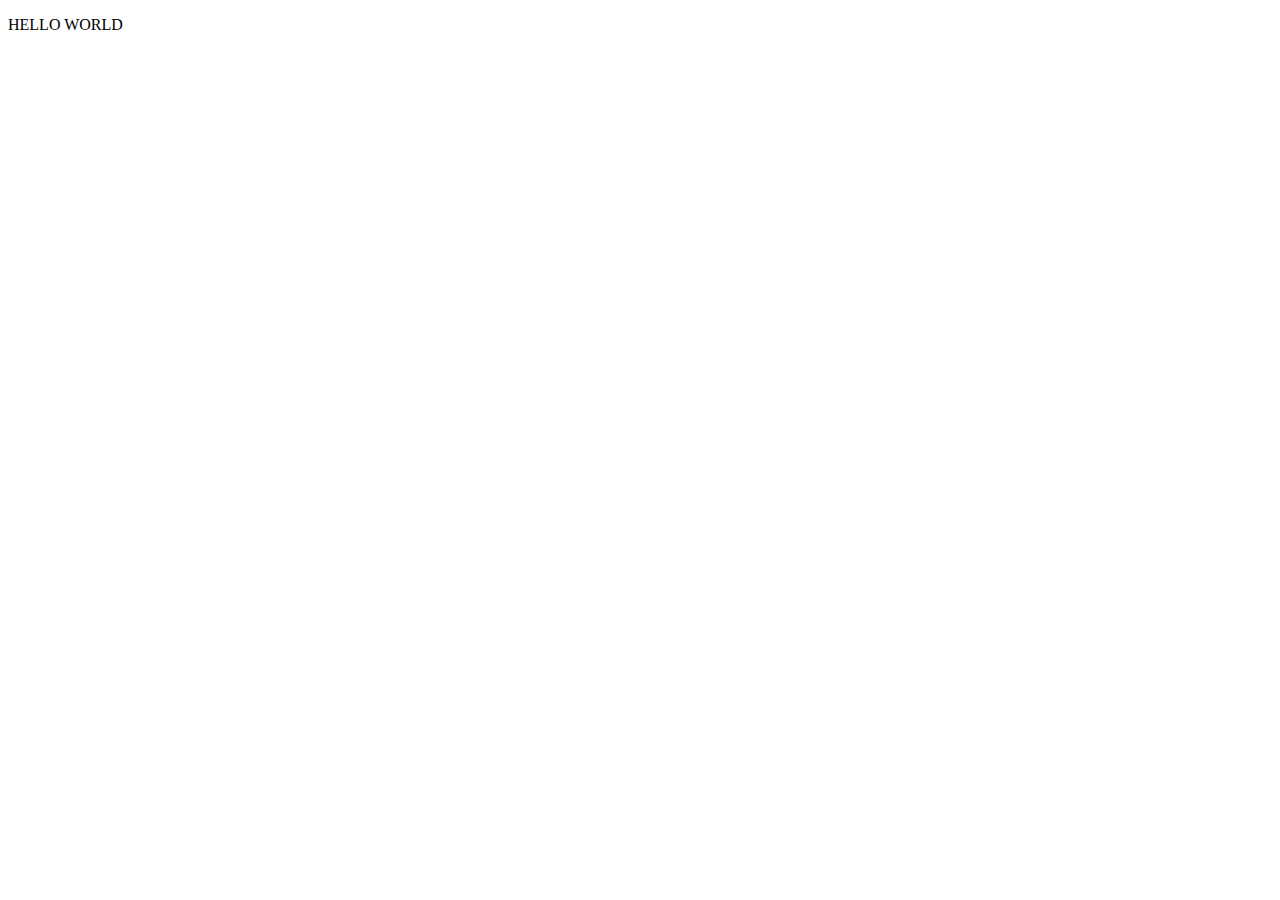
==== index.html @ 91867c4c "first edits" ====
<!DOCTYPE html>
<html lang="en">
<head>
    <meta charset="UTF-8">
    <meta name="viewport" content="width=device-width, initial-scale=1.0">
    <meta http-equiv="X-UA-Compatible" content="ie=edge">
    <title>Document</title>
</head>
<body>
    <p>HELLO WORLD</p>
</body>
</html>
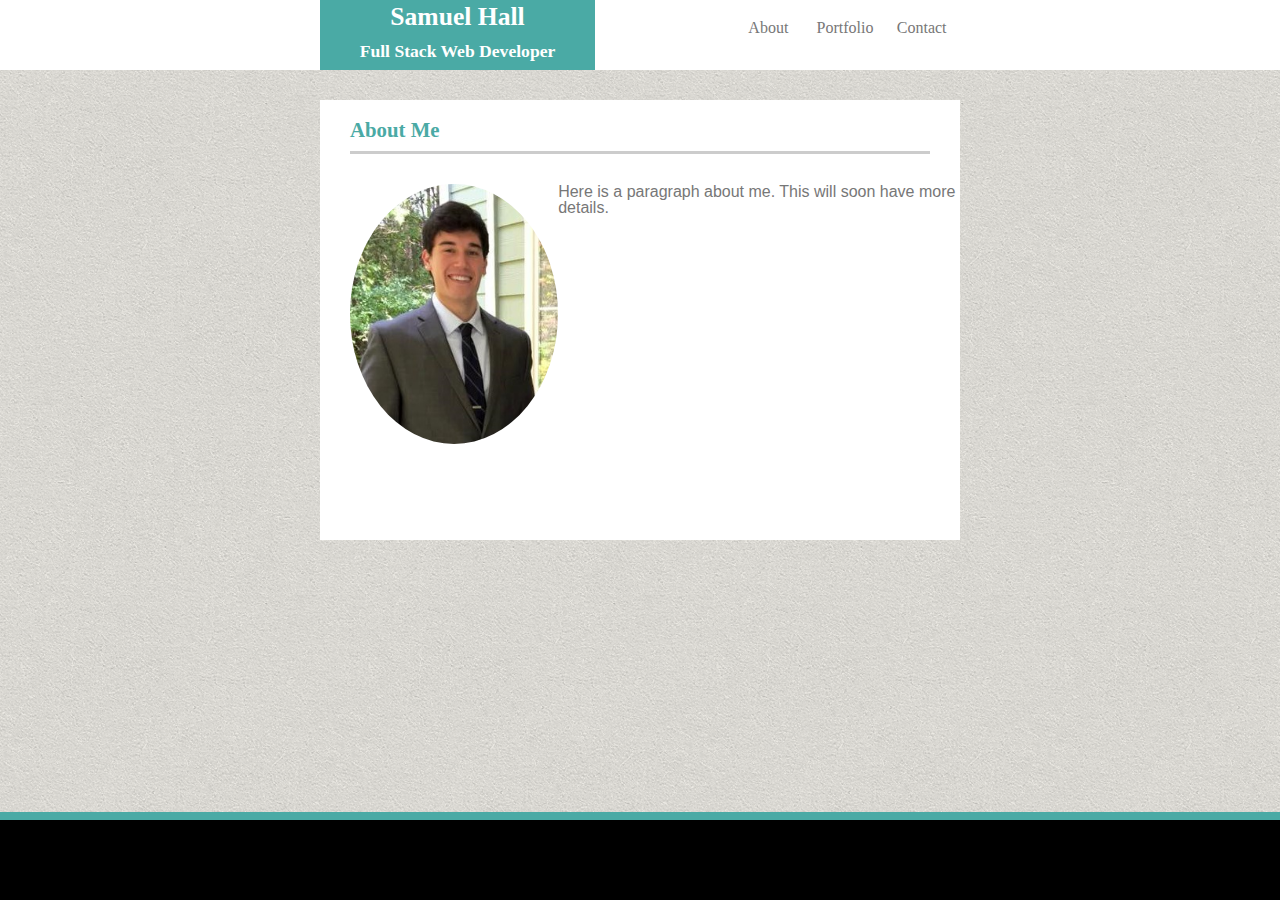
==== commit ccd6d162: "Final draft" ====
--- a/index.html
+++ b/index.html
@@ -4,9 +4,58 @@
     <meta charset="UTF-8">
     <meta name="viewport" content="width=device-width, initial-scale=1.0">
     <meta http-equiv="X-UA-Compatible" content="ie=edge">
-    <title>Document</title>
+    <title>Samuel Hall</title>
+    <link rel="stylesheet" type="text/css" href="assets/css/reset.css">
+    <link rel="stylesheet" type="text/css" href="assets/css/style.css">
 </head>
 <body>
-    <p>HELLO WORLD</p>
+    <div class="wrapper">
+        <header>
+            <div id="centerheader">
+                <div id="nametag">
+                    <h1 class="nametag">Samuel Hall</h1>
+                    <h4 class="nametag">Full Stack Web Developer</h4>
+                </div>
+                <nav>
+                    <a class="nav" href="contact.html">Contact</a>
+                    <a class="nav" href="portfolio.html">Portfolio</a>
+                    <a class="nav" href="index.html">About</a>
+                </nav>
+            </div>
+        </header>
+        <div id="about">
+            <h2>About Me</h2>
+            <img src="assets/images/business.jpg" alt="Samuel Hall">
+            <p class="about">Here is a paragraph about me. This will soon have more details.
+                    <br>
+                    <br>
+                    <br>
+                    <br>
+                    <br>
+                    <br>
+                    <br>
+                    <br>
+                    <br>
+                    <br>
+                    <br>
+                    <br>
+                    <br>
+                    <br>
+                    <br>
+                    <br>
+                    <br>
+                    <br>
+                    <br>
+                    <br>
+            </p>        
+        </div>
+    </div>
+    <footer>
+        <br>
+        <br>
+        <br>
+        <br>
+        <br>      
+    </footer>
 </body>
 </html>--- a/assets/css/style.css
+++ b/assets/css/style.css
@@ -0,0 +1,189 @@
+body {
+    height: 100%;
+    margin: 0px;
+    background-image: url(../images/sandpaper.png);
+}
+
+header {
+    background-color: #ffffff;
+    border-color: #cccccc;
+    width: 100%;
+    float: left;
+    margin-bottom: 30px;
+}
+
+#centerheader {
+    width: 50%;
+    margin: 0px auto 0px auto;
+}
+
+#nametag {
+    background-color: #4aaaa5;
+    color: #ffffff;
+    font-family: 'Georgia', Times, Times New Roman, serif;
+    width: 275px;
+    height: 70px;
+    text-align: center;
+    float: left;
+}
+
+.nametag {
+    margin: 0px;
+    padding: 4px 0px 0px 0px;
+    height: 50%;
+}
+
+nav {
+    float: right;
+    height: 70px;
+    width: 230px;
+    text-align: center;
+    font-family: 'Georgia', Times, Times New Roman, serif;
+}
+
+.nav {
+    height: 30px;
+    text-align: center;
+    padding: 20px 0px 20px 0px;
+    margin: 0px;
+    float: right;
+    width: 33.33%;
+}
+
+.nav:link, .nav:visited {
+    text-decoration: none;
+    color: #777777;
+    background-color: #ffffff;
+    display: inline-block;
+}
+
+.nav:hover, .nav:active {
+    text-decoration: none;
+    background-color: #4aaaa5;
+    color: #ffffff;
+}
+
+#about, #contact, #portfolio {
+    clear: both;
+    width: 50%;
+    padding: 20px 0px 20px 0px;
+    margin: 0px auto 20px auto;
+    font-family: 'Georgia', Times, Times New Roman, serif;
+    background-color: #ffffff;
+    overflow: auto;
+}
+
+h1 {
+    font-size: 160%;
+    font-weight: bold;
+    font-family: 'Georgia', Times, Times New Roman, serif;
+}
+h2 {
+    font-size: 130%;
+    font-weight: bold;
+    font-family: 'Georgia', Times, Times New Roman, serif;
+    color: #4aaaa5;        
+    border-bottom: solid;
+    border-bottom-color: #cccccc;
+    margin-left: 30px;
+    margin-right: 30px;
+    padding-bottom: 10px;
+}
+
+h4 {
+    font-size: 110%;
+    font-weight: bold;
+    font-family: 'Georgia', Times, Times New Roman, serif;
+}
+
+img {
+    margin-left: 30px;
+    margin-top: 30px;
+    height:260px;
+    float: left;
+    border-radius: 50%;
+}
+
+.about {
+    font-family: 'Arial', 'Helvetica Neue', Helvetica, sans-serif;
+    color: #777777;
+    padding-top: 30px;
+}
+
+.wrapper {
+    min-height: 100%;
+    /* equal to footer height */
+    margin-bottom: -142px; 
+}
+.wrapper:after {
+    content: "";
+    display: block;
+}
+footer, .wrapper:after {
+    height: 80px; 
+}
+footer {
+    border-top: solid;
+    border-top-width: 8px;
+    border-top-color: #4aaaa5;
+    background-color: black;
+    position: fixed;
+    left: 0;
+    bottom: 0;
+    width: 100%;
+}
+
+#row_1 {
+    width: 66%;
+    margin-bottom: 30px;
+    margin-left: 30px;
+    margin-top: 30px;
+    overflow: auto;
+    height: auto;
+}
+.project_link {
+    background-image: url("https://loremflickr.com/320/240/dog?lock=7");
+    height: 100%;
+    color: #ffffff;
+    font-family: 'Georgia', Times, Times New Roman, serif;
+    width: 40%;
+    text-align: center;
+    margin-right: 40px;
+    float: left;
+    margin-bottom: 30px;
+    position: static;
+}
+
+.project {
+    text-align: center;
+    z-index: 1;
+    height: 30px; 
+    width: 100%;   
+    background-color: #4aaaa5;
+    margin-top: 80px;
+    margin-bottom: 20px;
+    padding-top: 10px;
+}
+
+form {
+    font-family: 'Arial', 'Helvetica Neue', Helvetica, sans-serif;
+    color: #777777;
+    margin: 30px;
+    clear: both;
+}
+
+input[type=text], textarea {
+    width: 100%;
+    border-radius: 4px;
+    padding: 3px 0px 3px 0px;
+}
+
+input[type=submit] {
+    background-color: #4aaaa5;
+    color: #ffffff;
+    padding: 6px;
+}
+
+input[type=submit]:hover {
+    background-color: #6FFFF7;
+}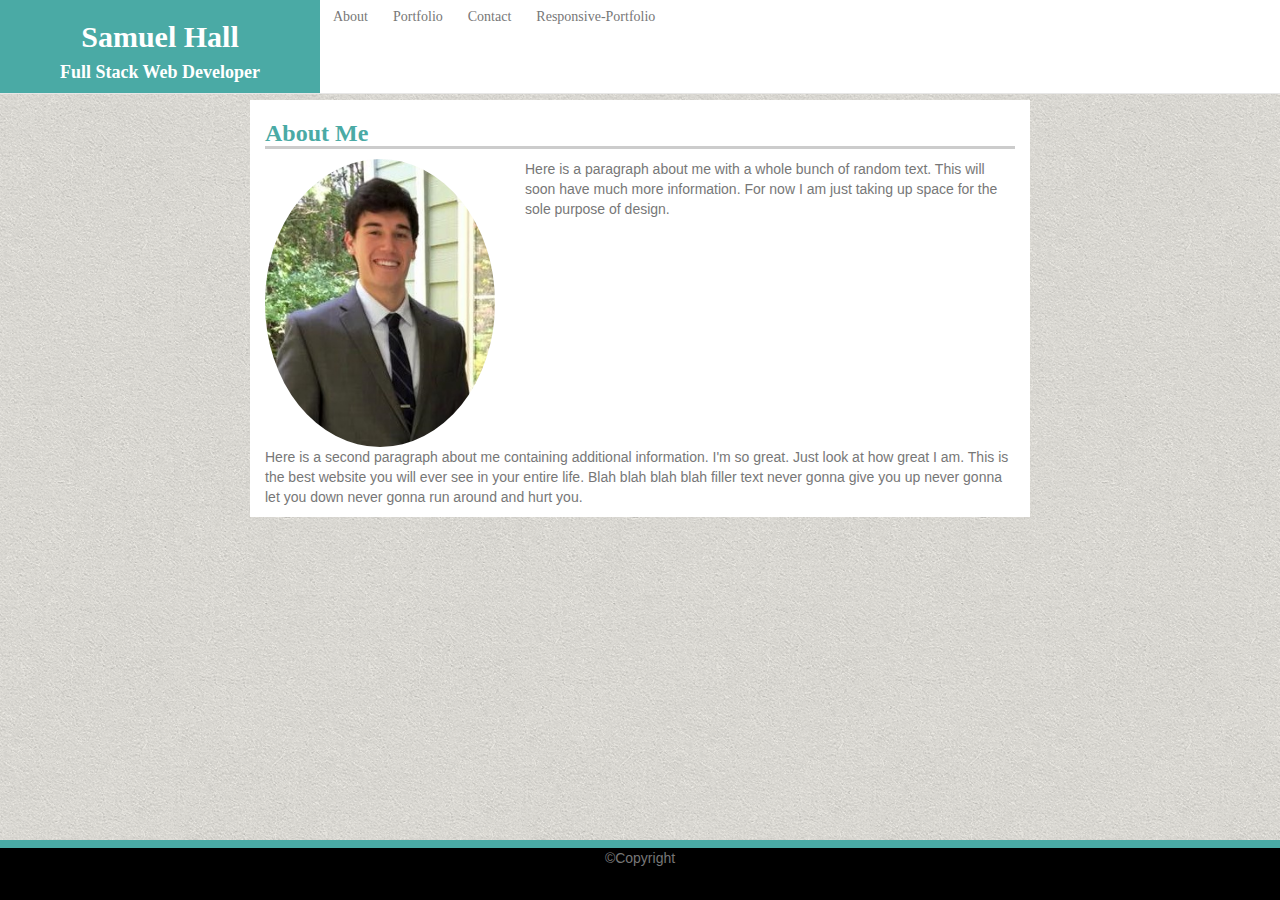
==== commit c4e9d23e: "Bootstrap Portfolio" ====
--- a/index.html
+++ b/index.html
@@ -5,57 +5,58 @@
     <meta name="viewport" content="width=device-width, initial-scale=1.0">
     <meta http-equiv="X-UA-Compatible" content="ie=edge">
     <title>Samuel Hall</title>
-    <link rel="stylesheet" type="text/css" href="assets/css/reset.css">
-    <link rel="stylesheet" type="text/css" href="assets/css/style.css">
+    <link rel="stylesheet" href="https://stackpath.bootstrapcdn.com/bootstrap/4.1.1/css/bootstrap.min.css" integrity="sha384-WskhaSGFgHYWDcbwN70/dfYBj47jz9qbsMId/iRN3ewGhXQFZCSftd1LZCfmhktB" crossorigin="anonymous">
+    <link rel="stylesheet" href="https://maxcdn.bootstrapcdn.com/bootstrap/3.3.7/css/bootstrap.min.css" integrity="sha384-BVYiiSIFeK1dGmJRAkycuHAHRg32OmUcww7on3RYdg4Va+PmSTsz/K68vbdEjh4u" crossorigin="anonymous">
+    <link rel="stylesheet" href="assets/style.css">
 </head>
-<body>
-    <div class="wrapper">
-        <header>
-            <div id="centerheader">
-                <div id="nametag">
-                    <h1 class="nametag">Samuel Hall</h1>
-                    <h4 class="nametag">Full Stack Web Developer</h4>
+<body>    
+    <!-- Navbar -->
+    <nav class="navbar navbar-default navbar-fixed-top" style="background-color: #ffffff;">
+        <!-- Nametag -->
+        <div class="card col-md-3" style="background-color: #4aaaa5">
+            <h2 class="card-title text-center mt-0">Samuel Hall</h2>
+            <h4 class="card-subtitle text-center">Full Stack Web Developer</h4>
+        </div>
+        <!-- Nav links -->
+        <div class="navbar-toggler btn-group">
+            <a href="index.html" class="text-center btn nav-link">About</a>
+            <a href="portfolio.html" class="text-center btn nav-link">Portfolio</a>
+            <a href="contact.html" class="text-center btn nav-link">Contact</a>
+            <a href="../Responsive-Portfolio/index.html" class="text-center btn nav-link">Responsive-Portfolio</a>
+        </div>
+    </nav>
+            
+    <!-- Main Content -->
+    <div class="container">
+        <div class="row">
+            <div class="col-xl-2 col-lg-2 col-md-2 col-sm-0 col-xs-0"></div>
+            <div class="col-xl-8 col-lg-8 col-md-8 col-sm-12 col-xs-12">
+                <div class="row" style="background-color:#ffffff;">
+                    <div class="col-md-12">
+                        <h3>About Me</h3>
+                    </div>
                 </div>
-                <nav>
-                    <a class="nav" href="contact.html">Contact</a>
-                    <a class="nav" href="portfolio.html">Portfolio</a>
-                    <a class="nav" href="index.html">About</a>
-                </nav>
+                <!-- About Me -->
+                <div class="row" style="background-color:#ffffff;">
+                    <div class="col-md-4">
+                        <img src="assets/images/business.jpg" class="img-circle img-responsive ml-0 w-100">
+                    </div>
+                    <div class="col-md-8">
+                        <p>Here is a paragraph about me with a whole bunch of random text. This will soon have much more information. For now I am just taking up space for the sole purpose of design.</p>
+                    </div>
+                </div>
+                <div class="row" style="background-color:#ffffff;">
+                    <div class="col-md-12">
+                        <p>Here is a second paragraph about me containing additional information. I'm so great. Just look at how great I am. This is the best website you will ever see in your entire life. Blah blah blah blah filler text never gonna give you up never gonna let you down never gonna run around and hurt you.</p>
+                    </div>
+                </div>
             </div>
-        </header>
-        <div id="about">
-            <h2>About Me</h2>
-            <img src="assets/images/business.jpg" alt="Samuel Hall">
-            <p class="about">Here is a paragraph about me. This will soon have more details.
-                    <br>
-                    <br>
-                    <br>
-                    <br>
-                    <br>
-                    <br>
-                    <br>
-                    <br>
-                    <br>
-                    <br>
-                    <br>
-                    <br>
-                    <br>
-                    <br>
-                    <br>
-                    <br>
-                    <br>
-                    <br>
-                    <br>
-                    <br>
-            </p>        
+            <div class="col-xl-2 col-lg-2 col-md-2 col-sm-0 col-xs-0"></div>
         </div>
-    </div>
-    <footer>
-        <br>
-        <br>
-        <br>
-        <br>
-        <br>      
+    </div>    
+    <!-- Footer -->
+    <footer class="footer">
+        <p class="text-center">&copy;Copyright</p>
     </footer>
 </body>
 </html>--- a/assets/style.css
+++ b/assets/style.css
@@ -0,0 +1,67 @@
+body {
+    background-image: url(images/sandpaper.png);
+    padding-top: 100px;
+    padding-bottom: 100px;
+}
+
+h2, h4 {
+    font-weight: bold;
+    font-family: 'Georgia', Times, Times New Roman, serif;
+    color: #ffffff;
+}
+h3 {
+    font-weight: bold;
+    font-family: 'Georgia', Times, Times New Roman, serif;
+    color: #4aaaa5;        
+    border-bottom: solid;
+    border-bottom-color: #cccccc;
+}
+
+p {
+    font-family: 'Arial', 'Helvetica Neue', Helvetica, sans-serif;
+    color: #777777;
+}
+
+.nav-link{
+    font-family: 'Georgia', Times, Times New Roman, serif;
+    color: #777777;
+}
+.nav-link:hover {
+    color: #ffffff;
+    background-color: #4aaaa5;
+}
+
+.project_link {
+    background-image: url("https://loremflickr.com/320/240/dog?lock=7");
+    height: 100%;
+    color: #ffffff;
+    font-family: 'Georgia', Times, Times New Roman, serif;
+    width: 100%;
+    text-align: center;
+    margin-right: 40px;
+    float: left;
+    margin-bottom: 30px;
+    position: static;
+}
+
+.project {
+    text-align: center;
+    z-index: 1;
+    height: 30px; 
+    width: 100%;   
+    background-color: #4aaaa5;
+    margin-top: 80px;
+    margin-bottom: 20px;
+    padding-top: 10px;
+}
+
+.footer {
+    position: fixed;
+    bottom: 0;
+    margin-top: 10px;
+    width: 100%;
+    height: 60px;
+    background-color: black;
+    border-top: solid #4aaaa5 8px;
+}
+
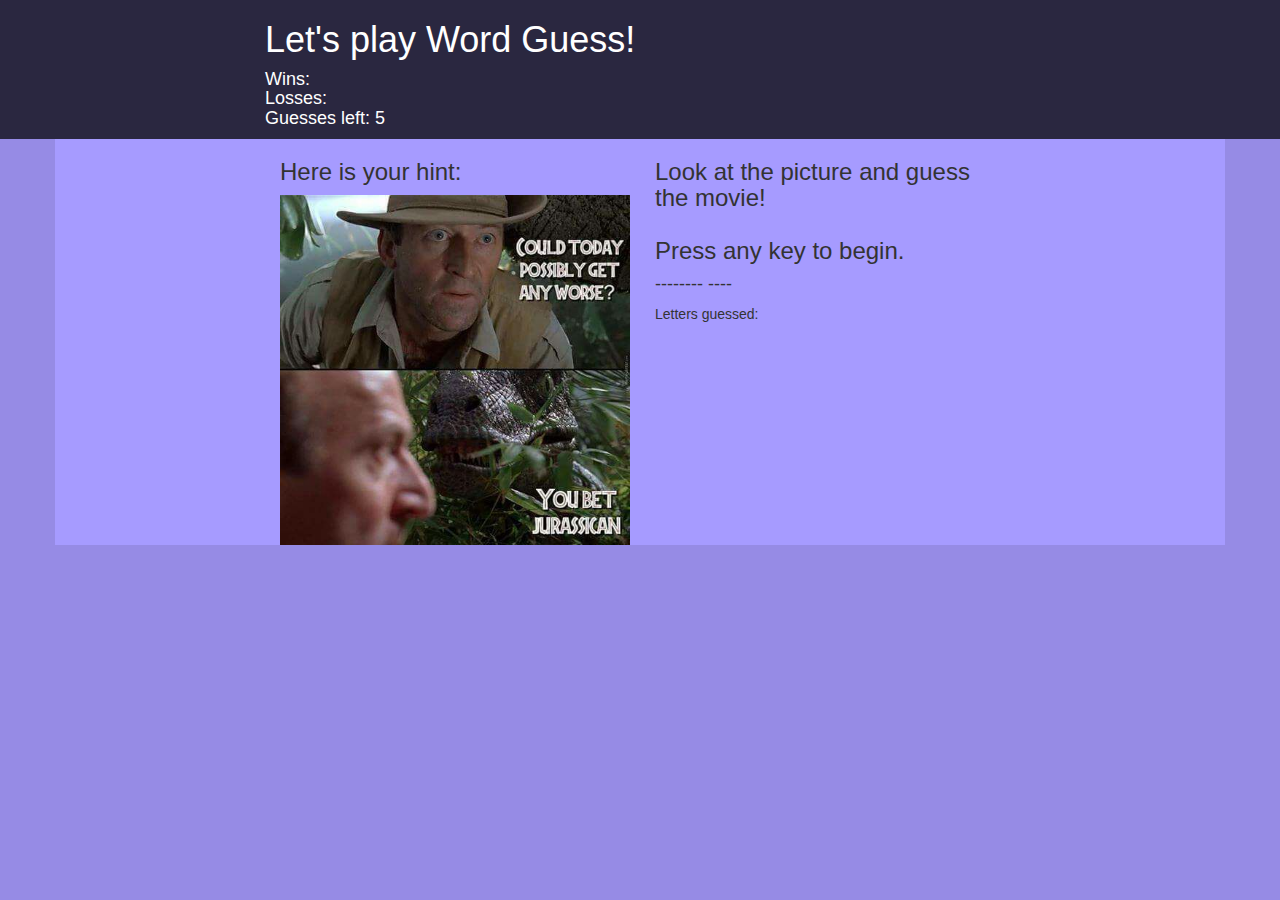
==== commit 7e840286: "first hangman commit" ====
--- a/index.html
+++ b/index.html
@@ -4,59 +4,47 @@
     <meta charset="UTF-8">
     <meta name="viewport" content="width=device-width, initial-scale=1.0">
     <meta http-equiv="X-UA-Compatible" content="ie=edge">
-    <title>Samuel Hall</title>
+    <title>Word Guessing Game!</title>
+    <link rel="stylesheet" href="assets/css/reset.css">
     <link rel="stylesheet" href="https://stackpath.bootstrapcdn.com/bootstrap/4.1.1/css/bootstrap.min.css" integrity="sha384-WskhaSGFgHYWDcbwN70/dfYBj47jz9qbsMId/iRN3ewGhXQFZCSftd1LZCfmhktB" crossorigin="anonymous">
     <link rel="stylesheet" href="https://maxcdn.bootstrapcdn.com/bootstrap/3.3.7/css/bootstrap.min.css" integrity="sha384-BVYiiSIFeK1dGmJRAkycuHAHRg32OmUcww7on3RYdg4Va+PmSTsz/K68vbdEjh4u" crossorigin="anonymous">
-    <link rel="stylesheet" href="assets/style.css">
+    <link rel="stylesheet" href="assets/css/style.css">
+    <script
+  src="https://code.jquery.com/jquery-3.3.1.slim.min.js"
+  integrity="sha256-3edrmyuQ0w65f8gfBsqowzjJe2iM6n0nKciPUp8y+7E="
+  crossorigin="anonymous"></script>
+    <script src="assets/javascript/game.js"></script>
 </head>
-<body>    
-    <!-- Navbar -->
-    <nav class="navbar navbar-default navbar-fixed-top" style="background-color: #ffffff;">
-        <!-- Nametag -->
-        <div class="card col-md-3" style="background-color: #4aaaa5">
-            <h2 class="card-title text-center mt-0">Samuel Hall</h2>
-            <h4 class="card-subtitle text-center">Full Stack Web Developer</h4>
-        </div>
-        <!-- Nav links -->
-        <div class="navbar-toggler btn-group">
-            <a href="index.html" class="text-center btn nav-link">About</a>
-            <a href="portfolio.html" class="text-center btn nav-link">Portfolio</a>
-            <a href="contact.html" class="text-center btn nav-link">Contact</a>
-            <a href="../Responsive-Portfolio/index.html" class="text-center btn nav-link">Responsive-Portfolio</a>
-        </div>
-    </nav>
-            
-    <!-- Main Content -->
-    <div class="container">
-        <div class="row">
-            <div class="col-xl-2 col-lg-2 col-md-2 col-sm-0 col-xs-0"></div>
-            <div class="col-xl-8 col-lg-8 col-md-8 col-sm-12 col-xs-12">
-                <div class="row" style="background-color:#ffffff;">
-                    <div class="col-md-12">
-                        <h3>About Me</h3>
-                    </div>
-                </div>
-                <!-- About Me -->
-                <div class="row" style="background-color:#ffffff;">
-                    <div class="col-md-4">
-                        <img src="assets/images/business.jpg" class="img-circle img-responsive ml-0 w-100">
-                    </div>
-                    <div class="col-md-8">
-                        <p>Here is a paragraph about me with a whole bunch of random text. This will soon have much more information. For now I am just taking up space for the sole purpose of design.</p>
-                    </div>
-                </div>
-                <div class="row" style="background-color:#ffffff;">
-                    <div class="col-md-12">
-                        <p>Here is a second paragraph about me containing additional information. I'm so great. Just look at how great I am. This is the best website you will ever see in your entire life. Blah blah blah blah filler text never gonna give you up never gonna let you down never gonna run around and hurt you.</p>
-                    </div>
+<body>
+    <!-- Title on the left, score counter on the right. -->
+    <header class="container-fluid static-top">
+        <div class="container">
+            <div class="row">
+                <div class="col-md-8 col-md-offset-2">
+                    <h1 class="float-left">Let's play Word Guess!</h1>
+                    <!-- Check 23 RPS-7 for line 55 -->
+                    <h4 class="float-right pt-3">Wins:<span id="winCount"></span><br>Losses:<span id="lossCount"></span><br>Guesses left: <span id="guessesLeft"></span></span></h4>
                 </div>
             </div>
-            <div class="col-xl-2 col-lg-2 col-md-2 col-sm-0 col-xs-0"></div>
         </div>
-    </div>    
-    <!-- Footer -->
-    <footer class="footer">
-        <p class="text-center">&copy;Copyright</p>
-    </footer>
+    </header>
+
+    <!-- Two columns: Picture/hint on the left, word and user input on the right-->
+
+    <div class="container mainContent">
+        <div class="row">
+            <div class="col-md-8 col-md-offset-2">
+                <div class="col-md-6 pb-5" id="hint">
+                    <h3>Here is your hint:</h3>
+                    <!-- Image goes here -->
+                </div>
+                <div class="col-md-6" id="word">
+                    <h3>Look at the picture and guess the movie!<br><br>Press any key to begin.</h3>
+                    <h4 id="wordGuess"></h4>
+                    <p>Letters guessed: <span id="lettersGuessed"></span></p>
+                </div>
+            </div>
+        </div>
+    </div>   
 </body>
 </html>--- a/assets/css/style.css
+++ b/assets/css/style.css
@@ -0,0 +1,17 @@
+body {
+    background-color: #968BE5;
+}
+
+header {
+    background-color: #2A2740;
+    color: #ffffff;
+}
+
+.mainContent {
+    background-color: #A69BFF;
+}
+
+img {
+    height: 350px;
+    width: 350px;
+}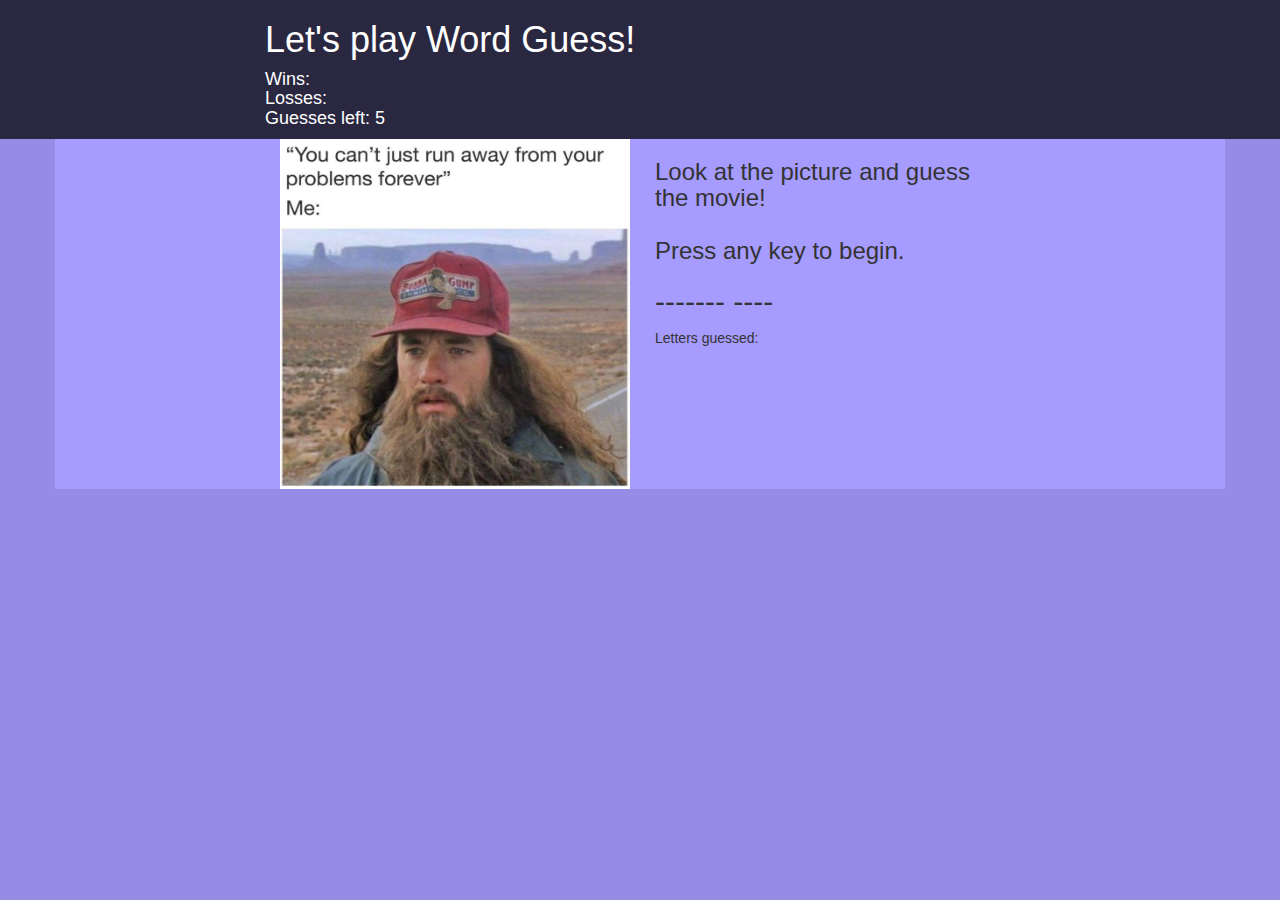
==== commit d5e79a65: "final" ====
--- a/index.html
+++ b/index.html
@@ -40,7 +40,7 @@
                 </div>
                 <div class="col-md-6" id="word">
                     <h3>Look at the picture and guess the movie!<br><br>Press any key to begin.</h3>
-                    <h4 id="wordGuess"></h4>
+                    <h2 id="wordGuess"></h2>
                     <p>Letters guessed: <span id="lettersGuessed"></span></p>
                 </div>
             </div>
